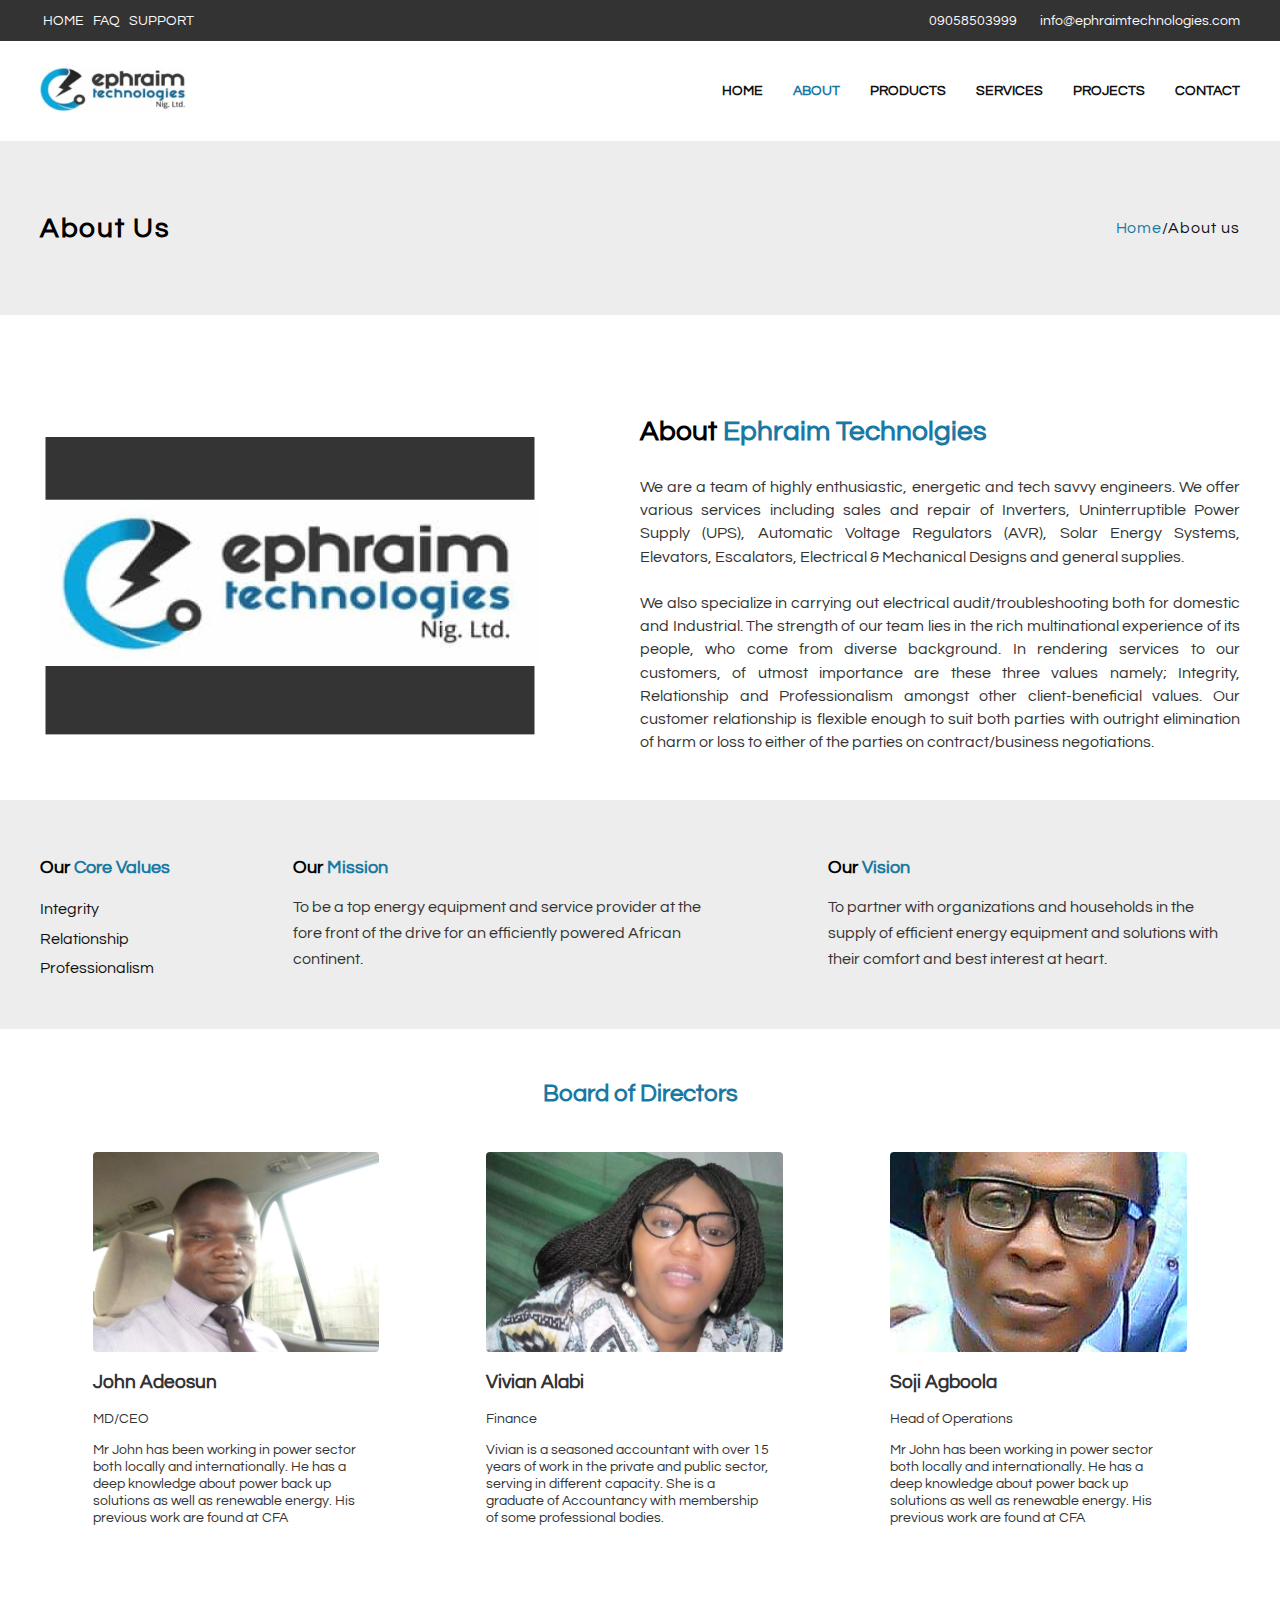
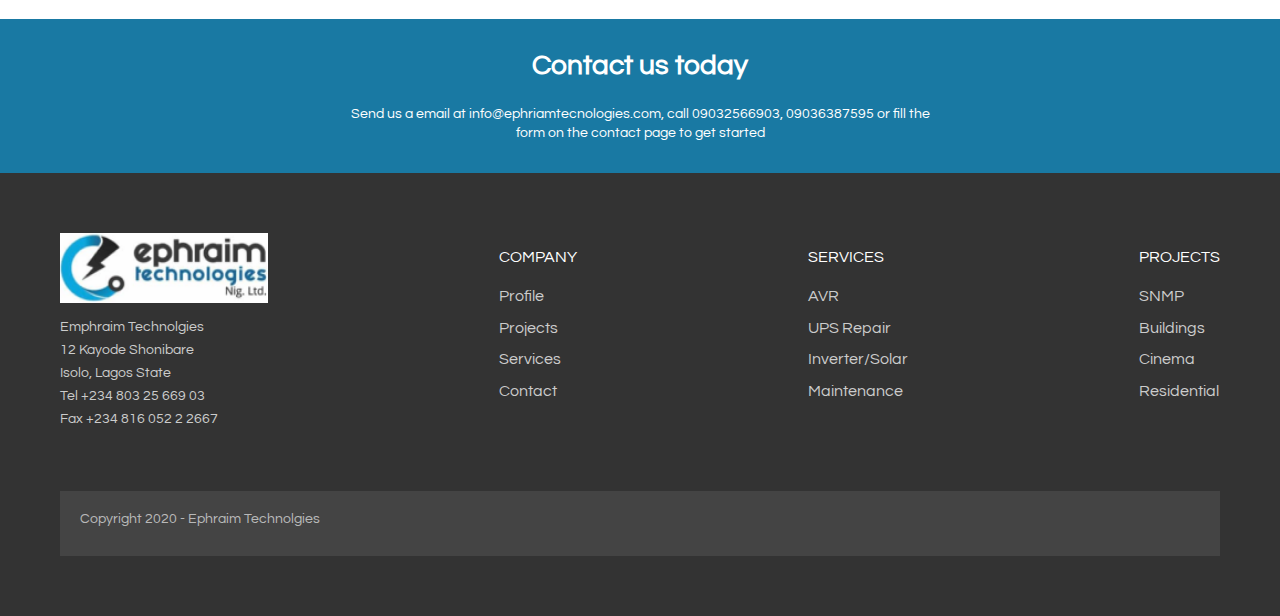
==== about.html @ ce47338d "first commit" ====
<!doctype html>
<html lang="en">

<head>
    <!-- Required meta tags -->
    <meta charset="utf-8">
    <meta name="viewport" content="width=device-width, initial-scale=1, shrink-to-fit=no">


    <!-- Favicons
    <link href="assets/img/favicon.png" rel="icon">
    <link href="assets/img/apple-touch-icon.png" rel="apple-touch-icon"> -->

    <!--other css-->
    <link href="assets/css/slick.css" rel="stylesheet">
    <link href="assets/css/slick-theme.css" rel="stylesheet">
    <link href="assets/vendor/icofont/icofont.min.css" rel="stylesheet">

    <link rel="stylesheet" href="https://cdnjs.cloudflare.com/ajax/libs/animate.css/4.0.0/animate.min.css" />
    <!-- <link rel="stylesheet" href="https://unpkg.com/aos@next/dist/aos.css" /> -->



    <!--Main CSS File -->
    <link href="assets/css/style.css" rel="stylesheet">

    <!--font-->
    <link href="https://fonts.googleapis.com/css2?family=DM+Sans&display=swap" rel="stylesheet">

    <title>Ephraim Technolgies</title>
    <style>

    </style>
</head>

<body>
    <header class="">
        <div class="col ">
            <div class="info wrapper">
                <div class="tags hide-mobile">
                    <a href="index.html">Home</a>
                    <a href="Faq.html">Faq</a>
                    <a href="contact.php">support</a>
                </div>
                <div class="call">
                    <a href="tel:09058503999">09058503999</a>
                    <a href="mailto:info@emphraim.com"
                        style="text-transform: lowercase; margin-left: 20px">info@ephraimtechnologies.com</a>
                </div>

            </div>
        </div>


        <!--navigation-->
        <nav id="navbar">
            <a href="index.html" class="logo"><img src="assets/img/logo.png" alt="logo" width="60px" /></a>
            <ul>


                <li><a href="index.html">Home</a></li>
                <li><a href="about.html" style="color:#1979A3">About</a></li>
                <li><a href="products.html">Products</a></li>
                <li><a href="services.html">Services</a></li>
                <!--<li class="dropdown"> <b> SERVICES </b></a>
                    <ul class="shown">
                        <li><a href="broadcast.html">broadcast Page</a></li>
                        <li><a href="placement.html">placement status</a></li>
                        <li><a href="posting.html">posting to a group</a></li> 
            </ul>

            </li>-->
                <li><a href="projects.html">Projects</a></li>
                <li><a href="contact.html">Contact</a></li>

            </ul>


            <!--mobile-menu-btn-->
            <img src="assets/img/menu.png" class="hide-desktop main-btn" alt="logo">


        </nav>
        <div class="hide-desktop mobile-nav">
            <ul>

                <li><a href="index.html" style="color:#1979A3">Home</a></li>
                <li><a href="about.html">About</a></li>
                <li><a href="products.html">Products</a></li>
                <li class="dropdown down"> <a href="services.html">Services</a>

                </li>
                <li><a href="projects.html">Projects</a></li>
                <li><a href="contact.html">Contact</a></li>

            </ul>
        </div>

    </header>

    <div class="jbt">
        <div class="j-flex">
            <h2>About Us</h2>
            <ul>
                <li><a href="index.html" style="color: #1979A3;
                    font-size: 16px; text-transform: capitalize; letter-spacing: 0.06em;">Home</a></li>
                <li style="
                font-size: 16px; letter-spacing: 0.06em;">/About us</li>
            </ul>
        </div>
    </div>
    <main>
        <section class="ei wrapper">
            <img src="assets/img/biglogo.png" alt="e.logo">
            <div class="i">
                <h2><span style="color:#000">About </span> Ephraim Technolgies</h2>
                <article>
                    We are a team of highly enthusiastic, energetic and tech savvy engineers. We offer various services
                    including sales and repair of Inverters, Uninterruptible Power Supply (UPS), Automatic Voltage
                    Regulators (AVR), Solar Energy Systems, Elevators, Escalators, Electrical & Mechanical Designs and
                    general supplies. <br><br>
                    We also specialize in carrying out electrical audit/troubleshooting both for domestic and
                    Industrial.
                    The strength of our team lies in the rich multinational experience of its people, who come from
                    diverse
                    background. In rendering services to our customers, of utmost importance are these three values
                    namely;
                    Integrity, Relationship and Professionalism amongst other client-beneficial values. Our customer
                    relationship is flexible enough to suit both parties with outright elimination of harm or loss to
                    either
                    of the parties on contract/business negotiations.</article>
            </div>
        </section>
        <div class="mission">
            <div class="mcv wrapper">
                <div class="mi">
                    <h3><span style="color:#000">Our </span> Core Values</h3>
                    <ul style="padding: 0">
                        <li>Integrity</li>
                        <li>Relationship</li>
                        <li>Professionalism</li>
                    </ul>
                </div>
                <div class="mi">
                    <h3><span style="color:#000">Our </span> Mission</h3>
                    <p>To be a top energy equipment and service provider at the fore front of the drive for an
                        efficiently powered African continent.</p>
                </div>
                <div class="mi">
                    <h3><span style="color:#000">Our </span> Vision</h3>
                    <p>To partner with organizations and households in the supply of efficient energy equipment and
                        solutions with their comfort and best interest at heart.</p>
                </div>
            </div>
        </div>
        <section class="board wrapper">
            <h2>Board of Directors</h2>
            <div class="b">
                <div class="m">
                    <img src="assets/img/mg-team/mg3.png" alt="Adeosun">
                    <h3>John Adeosun</h3>
                    <p>MD/CEO</p>
                    <p>Mr John has been working in power sector both locally and internationally. He has a deep
                        knowledge
                        about power back up solutions as well as renewable energy. His previous work are found at CFA
                    </p>
                </div>
                <div class="m">
                    <img src="assets/img/mg-team/mg2.png" alt="Adeosun">
                    <h3>Vivian Alabi</h3>
                    <p>Finance</p>
                    <p>Vivian is a seasoned accountant with over 15 years of work in the private and public sector,
                        serving in different capacity. She is a graduate of Accountancy with membership of some
                        professional bodies.
                    </p>
                </div>
                <div class="m">
                    <img src="assets/img/mg-team/mg1.png" alt="Adeosun">
                    <h3>Soji Agboola</h3>
                    <p>Head of Operations</p>
                    <p>Mr John has been working in power sector both locally and internationally. He has a deep
                        knowledge
                        about power back up solutions as well as renewable energy. His previous work are found at CFA
                    </p>
                </div>
            </div>
        </section>

        <!--cta2-->
        <section class="ct">
            <h2>Contact us today</h2>
            <p>Send us a email at info@ephriamtecnologies.com, call 09032566903, 09036387595 or fill the form on the
                contact page to get started</p>
        </section>


    </main>
    <footer>
        <div class="footer">
            <div class="f">
                <img src="assets/img/logo.png" alt="Emphraim">
                <p>Emphraim Technolgies <br>
                    12 Kayode Shonibare <br>
                    Isolo, Lagos State <br>
                    Tel +234 803 25 669 03 <br>
                    Fax +234 816 052 2 2667</p>
            </div>
            <div class="cmp">
                <h3>Company</h3>
                <ul>
                    <li><a href="about.html">Profile</a></li>
                    <li><a href="projects.html">Projects</a></li>
                    <li><a href="services.html">Services</a></li>
                    <li><a href="contact.html">Contact</a></li>

                </ul>
            </div>
            <div class="cmp">
                <h3>Services</h3>
                <ul>
                    <li><a href="services.html">AVR</a></li>
                    <li><a href="services.html">UPS Repair</a></li>
                    <li><a href="services.html">Inverter/Solar</a></li>
                    <li><a href="services.html">Maintenance</a></li>

                </ul>
            </div>
            <div class="cmp">
                <h3>Projects</h3>
                <ul>
                    <li><a href="#">SNMP</a></li>
                    <li><a href="#">Buildings</a></li>
                    <li><a href="#">Cinema</a></li>
                    <li><a href="#">Residential</a></li>

                </ul>
            </div>

        </div>
        <div class="links">
            <p>Copyright 2020 - Ephraim Technolgies </p>
        </div>
    </footer>












    <!--javascript files-->
    <!--slick carousel-->
    <script type="text/javascript" src="https://cdnjs.cloudflare.com/ajax/libs/jquery/3.5.1/jquery.min.js"></script>
    <script src="assets/js/slick.min.js"></script>
    <script src="https://unpkg.com/aos@2.3.1/dist/aos.js"></script>


    <!-- Template Main JS File -->
    <script src="assets/js/main.js"></script>
    <script>



    </script>
</body>

</html>
---- assets/css/style.css ----
@import url("https://fonts.googleapis.com/css2?family=Questrial&display=swap");

html {
  padding: 0;
  margin: 0;
  font-family: "Questrial", sans-serif;
  scroll-behavior: smooth;
}

body {
  font-family: "Questrial", sans-serif;
  box-sizing: border-box;
  padding: 0;
  margin: 0;
  width: 100%;
}

.wrapper {
  max-width: 1200px;
  margin: 0 auto;
  padding: 0 5px;
}

a {
  color: #111;
  text-transform: uppercase;
  text-decoration: none;
}

a:hover {
  opacity: 0.9;
}

ul {
  list-style: none;
}

.col {
  background: #333;
}

.info {
  display: flex;
  justify-content: space-between;
  line-height: 40px;
}

.tags a {
  padding: 0 3px;
}

img {
  width: 100%;
}

/*----navigation---*/

.info a {
  color: #fbfbfb;
  font-size: 14px;
}

#navbar {
  background-color: #fff;
  display: flex;
  justify-content: space-between;
  align-items: center;
  max-width: 1200px;
  margin: 0 auto;
  height: 100px;

  transition: top 0.3s;
  padding: 0 8px;
}

#navbar .logo img {
  height: 45px;
  max-width: 150px;
}

.flogo {
  text-align: left;
  width: 200px;
  height: 70px;
}

#navbar ul {
  display: flex;
  list-style: none;
}

.hide-desktop {
  line-height: 70px;
  padding-left: 5px;
  font-weight: 600;
  font-size: 1.3rem;
  display: none;
}

#navbar li {
  line-height: 70px;
  padding-left: 30px;
}

#navbar li a {
  font-size: 14px;
  font-weight: bold;
}

#navbar span img {
  width: 12px;
  height: 9.43px;
}

#navbar .shown {
  display: none;
  position: absolute;
  top: 95px;
  background-color: #fff;
  z-index: 112;
  flex-direction: column;
  box-shadow: 0px 13px 42px 11px rgba(0, 0, 0, 0.05);
  border-radius: 0 0 5px 5px;
  transition: 0.5s ease-in-out;
  padding-left: 0px;
}

.down {
  cursor: pointer;
}

.shown li a {
  padding-right: 40px;
  text-transform: capitalize;
  font-weight: 600;
}

.shown li a:hover {
  background-color: #fafafabe;
  font-weight: 600;
  transition: ease-in-out 0.9s;
}

#navbar .open {
  display: flex;
}

nav a:hover {
  opacity: 0.9;
}

.button {
  line-height: 70px;
  padding-left: 20px;
}

button {
  margin-left: 10px;
  padding: 5px;
  width: 138px;
  height: 31px;
  border-radius: 5px;
  cursor: pointer;
}

/*slider*----*/
.slider {
  width: 100%;
  height: 100vh;
  background-color: rgba(32, 32, 32, 0.8);
  overflow: hidden;
  transition: opacity 0.4s ease-in-out;
  position: relative;
}

.next {
  cursor: pointer;
  position: absolute;
  top: 50%;
  right: 40px;
  z-index: 100;
}

.prev {
  cursor: pointer;
  position: absolute;
  top: 50%;
  left: 40px;
  z-index: 100;
}

.carousel-control-next-icon,
.carousel-control-prev-icon {
  background: none;
  font-size: 36px;
  line-height: 1;
  width: auto;
  height: auto;
  background: rgba(145, 144, 144, 0.2);
  border-radius: 50px;
  padding: 10px;
  color: rgba(255, 255, 255, 0.5);
}

.carousel-control-next-icon:hover,
.carousel-control-prev-icon:hover {
  background: rgba(255, 255, 255, 0.3);
  color: rgba(255, 255, 255, 0.8);
}

.slide-1 {
  display: flex;
  justify-content: center;
  align-items: center;
  background-size: cover;
  background-repeat: no-repeat;
  background-position: center;
  width: 100%;
  height: 100vh;
  color: #fff;
  position: relative;
  border: none;
  outline: none;
}

.slide-1::before,
.slide-2::before {
  content: " ";
  position: absolute;
  left: 0;
  right: 0;
  top: 0;
  bottom: 0;
  background-color: rgba(4, 24, 41, 0.418);
}

.slide-2 {
  display: flex;
  justify-content: center;
  align-items: center;
  background-size: cover;
  background-repeat: no-repeat;
  background-position: left;
  width: 100%;
  height: 100vh;
  color: #fff;
  position: relative;
  border: none;
  outline: none;
}

.wrap {
  position: absolute;
  top: 28%;
  width: 100%;
  height: 100vh;
  display: block;
  margin: auto;
  text-align: center;
  transition: ease-in-out;
}

.wrap h1 {
  font-size: 2.5rem;
  text-shadow: 0px 4px 4px rgba(0, 0, 0, 0.25);
  transition: 0.5s ease;
  --animate-duration: 2s;
  --animate-delay: 2s;
}

.wrap p {
  text-align: center;
  font-size: 1.2rem;
  text-shadow: 0px 2px 2px rgba(0, 0, 0, 0.123);
  width: 100%;
  max-width: 50%;
  margin: 0 auto;
  margin-bottom: 30px;
  line-height: 1.6;
  transition: 0.8s ease;
  animation-delay: 0.5s;
  letter-spacing: 1px;
}

.wrap button {
  outline: none;
  border: none;
  padding: 12px 32px;
  font-size: 14px;
  transition: 0.5s ease;
  line-height: 1;
  height: 48px;
  width: 200px;
  border-radius: 24px;
  animation-delay: 0.8s;

  background-color: #1979a3;
}

.wrap button:hover {
  background-color: #fff;
  color: #1979a3;
}

.wrap button a:hover {
  color: #1979a3;
}

.wrap button a {
  font-weight: 700;
  text-transform: capitalize;
  color: #f1f1f1;
  letter-spacing: 1px;

  outline: none;
}

@media (max-width: 830px) {
  .wrap {
    top: 20%;
  }

  .wrap p {
    max-width: 70%;
  }
}

@media (max-width: 700px) {
  .wrap {
    top: 15%;
  }

  .wrap h1 {
    font-size: 2.2rem;
  }

  .wrap p {
    max-width: 80%;
    font-size: 1rem;
  }
}

@media (max-width: 500px) {
  .wrap {
    top: 10%;
  }

  .wrap h1 {
    font-size: 2.2rem;
  }

  .wrap p {
    max-width: 85%;
    font-size: 1rem;
  }

  .carousel-control-next-icon,
  .carousel-control-prev-icon {
    display: none;
  }
}

/*main*----*/

.first {
  background: #f5f5f5;

  padding: 6rem 0;
}

.h2 {
  text-transform: uppercase;
  color: #1979a3;
  font-size: 28px;
  font-weight: bolder;
  margin: 0;
}

.wwa {
  display: grid;
  grid-template-columns: 1fr 1fr;
  grid-gap: 70px;
}

.wwa h3 {
  text-transform: uppercase;
  color: #333;
  font-weight: 600;
  font-size: 1.1rem;
}

.wwa p {
  color: #333;
  line-height: 24px;
  text-align: justify;
  font-weight: normal;
}

.a {
  color: #fff;
  margin-top: 16px;
  height: 48px;
  width: 200px;
}

.a button {
  margin-left: 0;
  outline: none;
  border: 1px solid #1979a3;
  padding: 12px 32px;
  font-size: 14px;
  transition: 0.5s ease;
  height: 48px;
  width: 200px;
  border-radius: 4px;
  background-color: #1979a3;
}

.a a {
  outline: none;
  font-size: 14px;
  color: #fff;
  letter-spacing: 0.1rem;
}

@media (max-width: 992px) {
  .wwa {
    grid-template-columns: 1fr;
    padding: 0 15px;
  }

  .h2 {
    padding: 0 15px;
  }
}

/*----home - projects ---*/
.projects {
  margin-top: 0;
}

.projects h2 {
  text-transform: uppercase;
  color: #1979a3;
  font-size: 28px;
  font-weight: bolder;
  margin-bottom: 0;
}

small {
  font-size: 14px;
  margin-top: 9px;
}

.portfolio {
  display: flex;
  justify-content: space-between;
  justify-items: center;
  align-items: center;
  align-content: center;
  margin: 45px auto;
}

.portfolio-card img {
  max-width: 339px;
}

.portfolio-card h3 {
  font-size: 18px;
  margin-bottom: 9px;
  color: #222;
}

.portfolio-card p {
  font-size: 14px;
  line-height: 145.19%;
  /* or 20px */
  max-width: 341px;
}

.projects a {
  font-weight: bolder;
  font-size: 16px;
  line-height: 21px;
  /* identical to box height */

  text-transform: uppercase;

  color: #1979a3;
}

.projects a:hover {
  color: #333333;
}
.projects hr {
  height: 2px;
  background: #333333;
  margin-top: 20px;
  width: 99%;
}

@media (max-width: 700px) {
  .portfolio {
    flex-direction: column;
    justify-content: center;
  }

  .projects h2 {
    text-align: center;
  }

  .projects a {
    display: flex;
    justify-content: center;
  }

  small {
    display: flex;
    justify-content: center;
  }
}

/*cta */
.cta {
  background-color: #1979a3;
  margin-top: 38px;
  padding: 20px 0;
}

.cta-flex {
  display: flex;
  justify-content: space-between;
  align-items: center;
  align-content: space-between;
}

.cta-flex p {
  font-weight: 500;
  font-size: 20px;
  color: #ffffff;
}

.cta-flex a {
  font-size: 14px;
  font-weight: bold;
  text-align: center;
  text-transform: uppercase;
  background: #eaeaea;
  border-radius: 8px;
  width: 165px;
  padding: 9px;
}

@media (max-width: 700px) {
  .cta-flex {
    flex-direction: column;
    justify-content: center;
    padding: 20px;
  }

  .cta-flex p {
    font-size: 16px;
    text-align: center;
  }
  .cta-flex a {
    width: 90%;
    padding: 15px;
  }
}

/*--services--*/
.services {
  background: #edededb5;
}

.wrapi {
  max-width: 1200px;
  margin: 0 auto;
  padding: 0 5px;
}

.s h2 {
  text-align: center;
  font-weight: bolder;
  font-size: 28px;
  line-height: 36px;
  text-align: center;
  margin-top: 0px;
  margin-bottom: 0;
  padding-top: 60px;
  text-transform: uppercase;

  color: #1979a3;
}

.s p {
  text-align: center;
  margin-top: 9px;
}

#services {
  display: flex;
  justify-content: space-between;
  justify-items: center;
  align-items: center;
  align-content: center;
  margin: 45px auto;
  text-align: center;
}

.s-flex img {
  width: 66px;
  height: 57px;
}

.s-flex h3 {
  font-size: 18px;
  margin-bottom: 9px;
  color: #222;
}

.s-flex h3:hover {
  color: #1979a3;
  cursor: pointer;
}

.s-flex p {
  font-size: 12px;
  line-height: 16px;
  text-align: center;
  max-width: 250px;
  color: #333333;
}

@media (max-width: 800px) {
  #services {
    flex-direction: column;
    justify-content: center;
    align-items: center;
  }
  .s-flex {
    margin: 20px 0;
  }

  .wrapper {
    padding: 0 10px;
  }
}

/*products----*/
.products {
  margin: 111px 0;
  display: grid;
  grid-template-columns: 1fr 1fr;
  justify-content: space-between;
}

.products img {
  max-width: 557px;
}





#products h2 {
  font-weight: bolder;
  font-size: 28px;
  line-height: 36px;
  margin-top: 0px;
  margin-bottom: 0;
  text-transform: uppercase;

  color: #1979a3;
}

#products p {
  margin-top: 11px;
}

.p-slick {
  display: flex;
  max-width: 555px;
  margin: 41px 0;
}

.p-slick img {
  width: 84px;
  height: 136.62px;
}

.p {
  display: flex;
  flex-direction: column;
  justify-content: space-between;
  align-items: center;
}

.products a {
  font-weight: bolder;
  font-size: 16px;
  line-height: 21px;
  text-transform: uppercase;
  color: #1979a3;
}

.products a:hover {
  color: #333333;
}

.products hr {
  height: 2px;
  background: #333333;
  margin-top: 20px;
  max-width: 500px;
  margin-left: 0;
}

/*partners*/
.partners {
  background: #edededb5;
  padding-top: 50px;
}

.partners h2 {
  font-weight: bolder;
  font-size: 28px;
  line-height: 36px;
  margin-top: 0px;
  margin-bottom: 0;
  text-transform: uppercase;
  text-align: center;

  color: #1979a3;
}

.partners p {
  text-align: center;
  font-size: 14px;
}

.pr {
  display: flex;
  justify-content: space-around;
  align-items: center;
}

.pr img {
  max-width: 100px;
  height: 79px;
  margin: 60px 0;
  opacity: 0.9;
}

.cta2 {
  text-align: center;
  height: 234px;
  background-repeat: no-repeat;
  background-position: center;
  background-size: cover;
  display: flex;
  flex-direction: column;
  justify-content: center;
  align-items: center;
  color: #fff;
  background: rgba(25, 121, 163, 0.94);
}

.cta2 h2 {
  font-size: 24px;
}

.cta2 p {
  max-width: 556px;
}

/*footer*/
footer {
  background: #333333;
  color: #fff;
  padding: 60px;
}

footer a {
  color: #cccc;
}

.footer {
  display: flex;
  justify-content: space-between;
}

.f img {
  width: 208px;
  height: 69.16px;
}

.f p {
  margin-top: 10px;
  width: 208px;
  color: #ccc;
  font-size: 14px;
  line-height: 23px;
}

.cmp h3 {
  font-size: 16px;
  text-transform: uppercase;
  font-weight: 500;
}

.cmp ul {
  padding: 0;
}

.cmp a {
  text-transform: capitalize;
  font-size: 16px;
  line-height: 197.19%;
  /* or 32px */

  color: #cccccc;
}

.cmp a:hover {
  color: #fff;
}

.links {
  overflow-x: hidden;
  margin-top: 46px;
  height: 65px;
  width: 100%;
  background-color: #444444;
}

.links p {
  color: #edededb5;
  padding-left: 20px;
  line-height: 28px;
  font-size: 0.89rem;
}

/*----about us----*/
.jbt {
  width: 100%;
  display: flex;
  align-items: center;
  background: #ededed;
  height: 174px
}

.jbt h2 {
  font-weight: bold;
  font-size: 28px;
  margin: 0;
  letter-spacing: 0.06em;
}

.j-flex {
  width: 100%;
  max-width: 1200px;
  margin: 0 auto;
  display: flex;
  justify-content: space-between;
  align-items: center;
  padding: 0 10px;
}

.j-flex ul {
  display: flex;
  padding: 0;
}

.ei {
  margin-top: 102px;
  display: grid;
  grid-template-columns: 1fr 1fr;
  justify-content: space-between;
  align-items: center;
}

.ei img {
  max-width: 500px;
}

.i h2 {
  color: #1979a3;
  margin: 0;
  margin-bottom: 30px;
  font-weight: bold;
  font-size: 1.75rem;
}
.i article {
  max-width: 622px;
  font-size: 1rem;
  line-height: 145%;
  /* or 23px */

  color: #333333;
  text-align: justify;
}

.mission {
  background-color: #ededed;
  margin-top: 46px;
}

.mcv {
  display: flex;
  justify-content: space-between;
  padding: 40px 10px;
}

.mi h3 {
  font-size: 1.125rem;
  color: #1979a3;
}

.mi p {
  font-size: 16px;
  line-height: 161%;
  /* or 26px */

  color: #333333;
  max-width: 412px;
}

.mi ul {
  font-size: 16px;
  line-height: 182%;
}

.board {
  margin-top: 52px;
}

.board h2 {
  text-align: center;
  margin: 0;
  color: #1979a3;
}

.b {
  display: flex;
  justify-content: space-around;
  margin-top: 46px;
}

.b img {
  max-width: 297px;
  height: 200px;
  border-radius: 4px;
}

.b small {
  text-transform: uppercase;
}

.b h3 {
  color: #333;
}
.b p {
  max-width: 286px;
  font-size: 0.875rem;
  line-height: 17px;
  color: #333;
}

.ct {
  display: flex;
  flex-direction: column;
  justify-content: center;
  align-items: center;
  margin-top: 78px;
  background-color: #1979a3;
  text-align: center;
  color: #fff;
  padding: 30px 0;
}

.ct h2 {
  margin-top: 0;
  font-size: 28px;
  line-height: 33px;
}

.ct p {
  max-width: 600px;
  font-size: 14px;
  line-height: 19px;
  text-align: center;
  margin: 0;
}

/*----services page----*/
.ups {
  margin-bottom: 140px;
}

#ups {
  display: flex;
  justify-content: space-between;
  flex-wrap: wrap;
  padding: 0 20px;
}

.ui {
  position: relative;
  max-width: 500px;
}

.ui img {
  border-radius: 4px;
  margin-top: 169px;
}

.infp {
  text-align: center;
  position: absolute;
  margin: 0 18px;
  background: #ffffff;
  margin-top: -90px;
}

.infp h3 {
  text-transform: uppercase;
  font-size: 24px;
  color: #1979a3;
  cursor: pointer;
}

.infp p {
  padding: 0 36px;
}

/*---quote----*/
.form {
  display: flex;
  flex-direction: column;
  align-items: center;
  justify-content: center;
  margin: 61px 0;
}

.quote {
  max-width: 436px;
  text-align: center;
}

.quote h2 {
  font-size: 24px;
  line-height: 31px;
  text-align: center;
  text-transform: capitalize;
  margin-bottom: 9px;

  color: #1979a3;
}

.quote p {
  margin-top: 0;
  font-size: 14px;
  line-height: 18px;
  color: #333;
}

.quote .cmpy {
  display: flex;
  justify-content: space-between;
}

.cmpy input {
  max-width: 198px;
  height: 35px;
  border: 1px solid #333333;
  box-sizing: border-box;
  border-radius: 12px;
  outline: none;
  margin-top: 30px;
  margin-bottom: 26px;
}

.cy input {
  width: 100%;
  height: 40px;
  border: 1px solid #333333;
  box-sizing: border-box;
  border-radius: 12px;
  outline: none;
  margin-bottom: 26px;
}

input::placeholder {
  text-transform: capitalize;
  color: rgba(25, 121, 163, 0.47);
  font-size: 16px;
}

input[type="text"] {
  padding-left: 23px;
  font-size: 14px;
}

textarea {
  width: 100%;
  border: 1px solid #333333;
  box-sizing: border-box;
  border-radius: 12px;
  outline: none;
  margin-bottom: 26px;

  padding: 12px 20px;
  box-sizing: border-box;
  font-size: 16px;
  resize: none;
  font-family: "DM Sans", sans-serif;
  color: rgba(25, 121, 163, 0.47);
  font-weight: bold;
}

.quote button {
  width: 100%;
  margin: 0;
  background: #1979a3;
  height: 41px;
  outline: none;
  color: #fff;
  letter-spacing: 0.06em;
  font-size: 16px;
  border: none;
  resize: none;
  font-family: : "Questrial", sans-serif;
}



/*--contact --*/
        .cnto {
            display: flex;
            flex-direction: column;
            align-items: center;
            justify-items: center;
            margin-top: 100px;
            margin-bottom: 100px;
        }

        .cnto h2 {
            font-size: 28px;
            line-height: 36px;

            color: #1979A3;
            margin-bottom: 44px;
            text-align: center;
            ;
        }

        .cnt {
          width: 100%;
            display: flex;
            flex-wrap: wrap;
            align-items: center;
            text-align: center;
            justify-content: center;
            justify-items: center;
        }

        .cnt img {
            max-width: 111px;
        }

        .space {
            margin: 0 131px;
            display: flex;
            flex-direction: column;
            justify-content: center;
            align-items: center;
        }

        .sp {
            display: flex;
            flex-direction: column;
            justify-content: center;
            align-items: center;
        }


        .cnt p {
            font-weight: 600;
            font-size: 18px;
            line-height: 23px;

            color: #333333;
        }


        ul {
            margin: 0;
            padding: 0;
            font-size: 12px;
            ;
            color: #111;
        }

        .map iframe {
          width: 100%;
        }

/*--products--*/

.pro {
  margin-top: 80px
}

.pro-info h2 {
  margin-bottom: 30px;
  font-size: 28px;;
}

.pro-info article {
  line-height: 1.8;
  color: #333333;
  text-align: justify;
}

.product-flex {
  display: flex;
  margin-top: 60px;
}

.pfi p {
  font-weight: bold;
}

.in {
  border: 1px solid #444444;
  margin-right: 30px;
  width: 195px;
  height: 225px;
  border-radius: 4px;
}

.in img {
  width: 101px;
  padding: 30px;
}


/*all----*/
@media (max-width: 1000px) {
  .jbt {
    padding: 0;
  }

  .i h2 {
    margin-top: 34px;
    text-align: center;
  }
  .ei {
    grid-template-columns: 1fr;
    justify-content: center;
    justify-items: center;
  }
}
@media (max-width: 700px) {
  .jbt {
    padding: 30px 0;
  }

  

  .p p {
    text-align: left;
  }

  .i h2 {
    font-size: 24px;
    margin: 20px 0;
  }

  .mcv {
    flex-direction: column;
    justify-content: center;
    text-align: center;
  }

  .mi p {
    max-width: 100%;
    padding: 0 20px;
  }

  .b {
    flex-direction: column;
    align-items: center;
  }

  .b small {
    text-align: left;
  }

  .ei {
    margin-top: 50px;
  }

  .j-flex {
    flex-direction: column;
    justify-content: center;
  }

  .footer {
    padding: 30px 0;
    justify-content: center;
    align-items: center;
    flex-direction: column;
    text-align: center;
  }

  .cta2 {
    padding: 10px;
  }

  .pr {
    flex-direction: column;
  }

  .pr img {
    margin: 30px 0;
  }


  .links {
    padding: 0;
  }

  .links p {
    text-align: center;
  }
}

@media (max-width: 830px) {
  .products {
    width: 100%;
    margin: 111px auto;
    display: flex;
    flex-direction: column;
    text-align: center;
    justify-content: center;
    align-items: center;
    padding: 0;
  }


  .call {
    padding: 0 5px;
    width: 100%;
    display: flex;
    justify-content: space-between;
  }

  .info a {
    color: #dddddd;
    font-size: 12px;
  }

  .shown {
    display: none;
  }

  .mobile-nav .down {
    position: relative;
  }

  .mobile-nav .down ul li {
    position: relative;
    padding: 0;
    height: 50px;
    margin-top: 0;
  }

  .mobile-nav .down ul li a {
    font-size: 12px;
    padding-right: 0;
    padding-top: 0;
  }

  .mobile-nav .down .sow {
    position: absolute;
    top: 10px;
    background-color: #ffffff;
    opacity: 0.9;
    z-index: 112;
    flex-direction: column;
    transition: 0.5s ease-in-out;
    display: none;
  }

  .add {
    position: absolute;
    background-color: #ffffff;
    top: 15px;
    display: flex;
    opacity: 0.9;
    z-index: 112;
    flex-direction: column;
    transition: 0.3s ease-in-out;
  }

  .hide-desktop {
    display: block;
  }

  .buttons #prev {
    left: 42%;
    height: 15px;
    width: 15px;
  }

  .buttons #next {
    left: 50%;
    height: 15px;
    width: 15px;
  }

  .shift {
    margin-left: 0px;
    margin-bottom: 40px;
    padding: 20px;
  }

  .main-btn {
    cursor: pointer;
    width: 42px;
  }

  #navbar li {
    display: none;
  }

  .container1 .button {
    display: inline;
  }

  .button {
    display: none;
  }

  .mobile-nav {
    position: absolute;
    width: 60%;
    height: 100vh;
    background-color: #ffffff;
    z-index: 119;
    opacity: 0.9;
    transform: translateX(-500px);
    transition: transform 0.5s ease-in-out;
  }

  .mobile-nav ul {
    margin-top: 30px;
  }

  .mobile-nav li {
    margin-left: 10px;
    list-style: none;
    text-transform: uppercase;
    font-weight: 600;
  }

  .show {
    transform: translateX(0px);
  }

  .easy-payments {
    display: flex;
    flex-direction: column;
    width: 100%;
    margin: 0 auto;
    align-items: center;
    justify-content: center;
  }

  .images {
    padding: 20px;
  }

  .container1 {
    flex-direction: column;
    justify-content: space-evenly;
    align-items: center;
    align-items: center;
    height: 900px;
  }

  .hide-mobile {
    display: none;
  }

  #hero-header p {
    text-align: center;
    padding: 0 10px;
  }

  #hero-header .small {
    position: absolute;
    bottom: 10px;
    text-align: center;
    width: 100%;
  }

  #hero-header .form-signin {
    padding: 20px;
    margin-top: -80px;
  }

  .form-signin {
    padding: 20px;
    margin-top: 80px;
  }

  .ups {
    margin-top: -200px;
  }

  .advertise img {
    display: none;
  }

  #advertise h2 {
    text-align: left;
  }

  #advertise button {
    margin-bottom: 20px;
  }
}

@media (max-width: 700px) {
  .download,
  .share,
  .sreenshot,
  .get-paid {
    flex-direction: column;
  }

  div.content.content2 {
    top: 30%;
    left: 50px;
  }

  .content2 h1 {
    font-size: 2rem;
    font-weight: 500;
  }

  .content .button {
    left: 50px;
  }

  .testimony {
    display: flex;
    flex-direction: column;
  }

  .images {
    grid-template-columns: repeat(2, 1fr);
  }

  .images img {
    width: 100%;
    max-width: 393.33px;
  }

  .hide-desktop {
    font-size: 1.1rem;
  }

  .footer1 li {
    line-height: 20px;
    padding-left: 10px;
    font-weight: 600;
    margin-top: 20px;
    font-size: 0.83rem;
  }

  .contact {
    padding: 0 20px;
  }

  .slide .content3 {
    left: 30px;
  }

  .form-advert .but {
    margin-left: 10px;
  }
}

@media (max-width: 500px) {
  #navbar {
    padding: 0 30px;
  }

  .hide-desktop {
    font-size: 14px;
  }

  .hide {
    display: none;
  }

  footer {
    flex-direction: column;
    text-align: left;
    padding: 20px;
  }
}
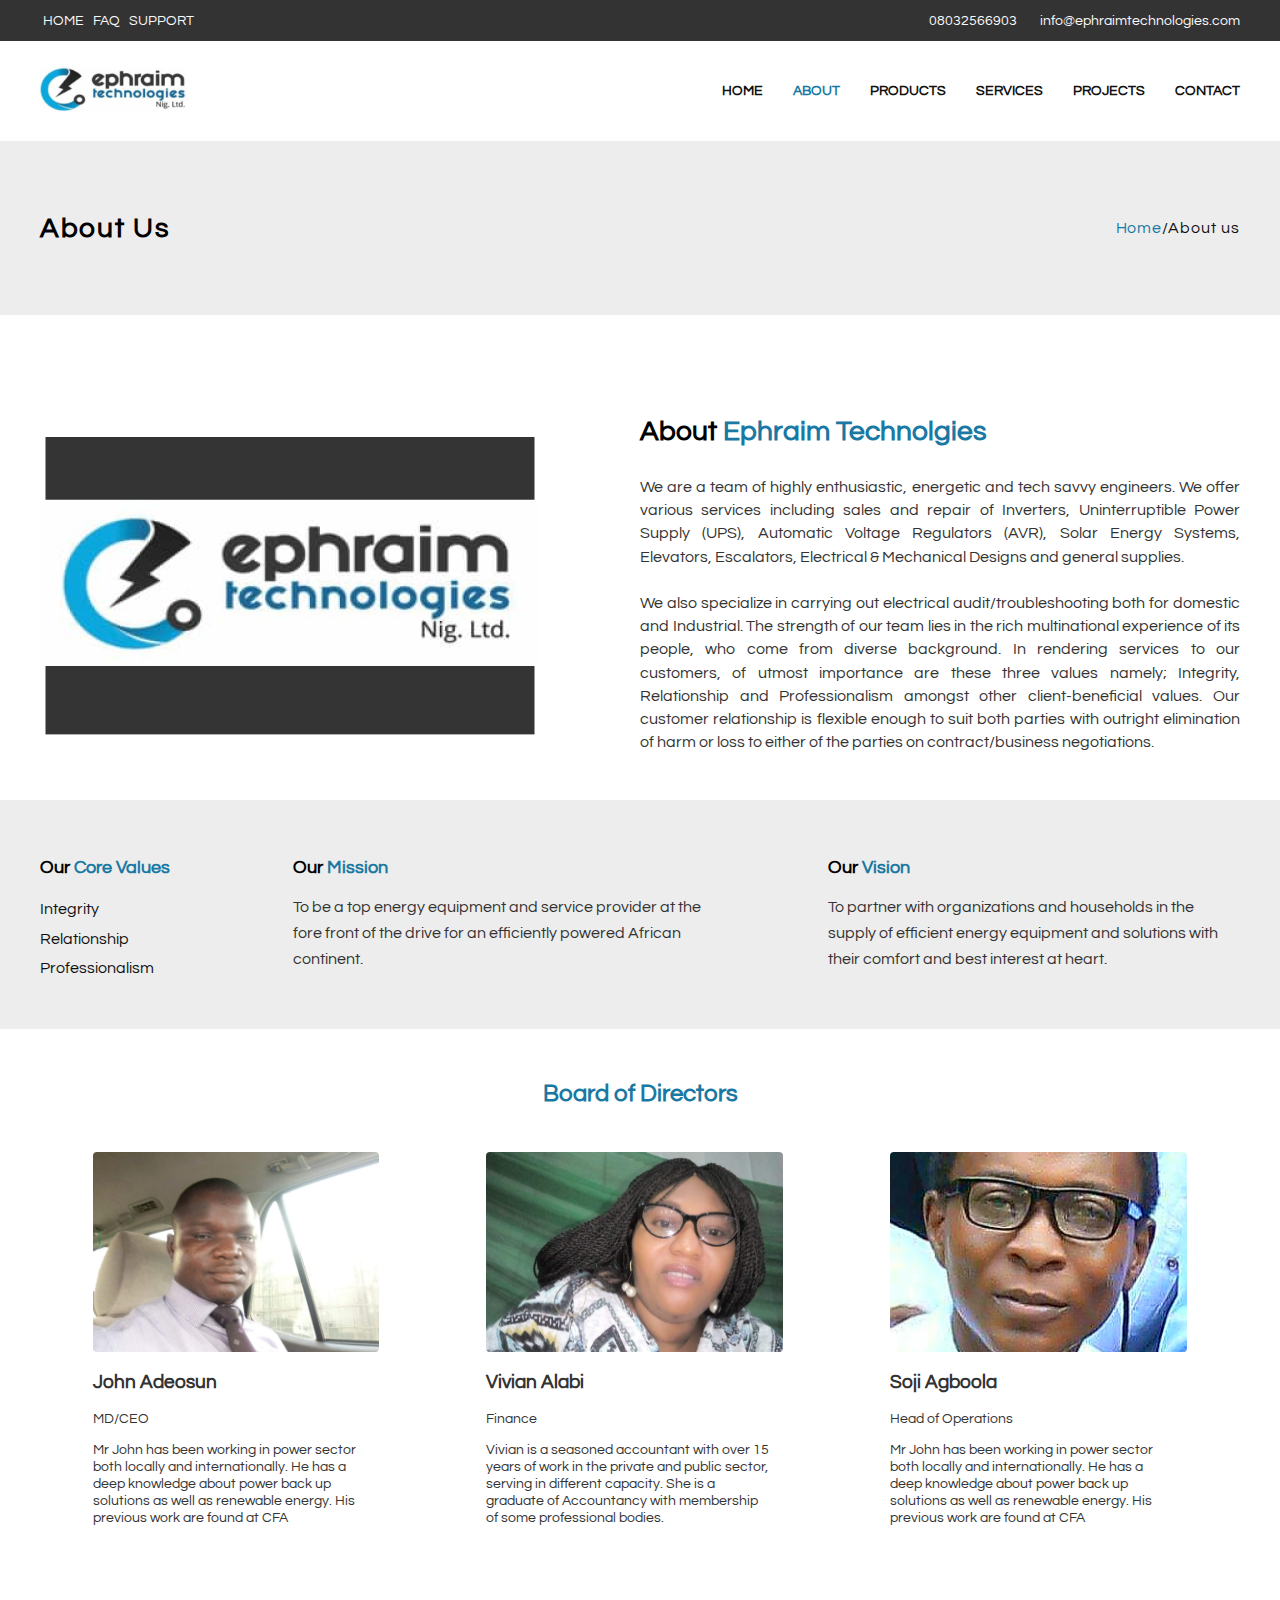
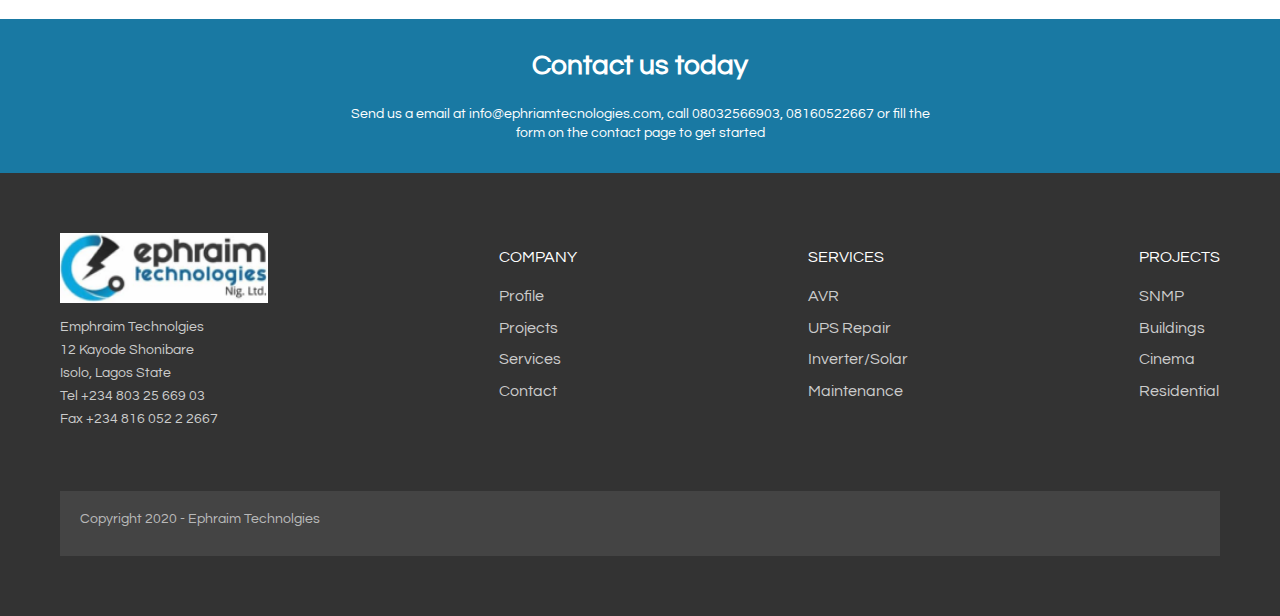
==== commit 66dfa408: "content" ====
--- a/about.html
+++ b/about.html
@@ -7,9 +7,9 @@
     <meta name="viewport" content="width=device-width, initial-scale=1, shrink-to-fit=no">
 
 
-    <!-- Favicons
+    <!-- Favicons -->
     <link href="assets/img/favicon.png" rel="icon">
-    <link href="assets/img/apple-touch-icon.png" rel="apple-touch-icon"> -->
+    <link href="assets/img/apple-touch-icon.png" rel="apple-touch-icon">
 
     <!--other css-->
     <link href="assets/css/slick.css" rel="stylesheet">
@@ -27,7 +27,7 @@
     <!--font-->
     <link href="https://fonts.googleapis.com/css2?family=DM+Sans&display=swap" rel="stylesheet">
 
-    <title>Ephraim Technolgies</title>
+    <title>About Us | Ephraim Technolgies</title>
     <style>
 
     </style>
@@ -43,7 +43,7 @@
                     <a href="contact.php">support</a>
                 </div>
                 <div class="call">
-                    <a href="tel:09058503999">09058503999</a>
+                    <a href="tel:08032566903">08032566903</a>
                     <a href="mailto:info@emphraim.com"
                         style="text-transform: lowercase; margin-left: 20px">info@ephraimtechnologies.com</a>
                 </div>
@@ -189,7 +189,7 @@
         <!--cta2-->
         <section class="ct">
             <h2>Contact us today</h2>
-            <p>Send us a email at info@ephriamtecnologies.com, call 09032566903, 09036387595 or fill the form on the
+            <p>Send us a email at info@ephriamtecnologies.com, call 08032566903, 08160522667 or fill the form on the
                 contact page to get started</p>
         </section>
 
--- a/assets/css/style.css
+++ b/assets/css/style.css
@@ -3,12 +3,13 @@
 html {
   padding: 0;
   margin: 0;
-  font-family: "Questrial", sans-serif;
+  font-family: "Questrial", 'Segoe UI', sans-serif;
+  font-family: ;
   scroll-behavior: smooth;
 }
 
 body {
-  font-family: "Questrial", sans-serif;
+  font-family: "Questrial", 'Segoe UI', sans-serif;
   box-sizing: border-box;
   padding: 0;
   margin: 0;
@@ -492,6 +493,7 @@
 .projects a:hover {
   color: #333333;
 }
+
 .projects hr {
   height: 2px;
   background: #333333;
@@ -562,6 +564,7 @@
     font-size: 16px;
     text-align: center;
   }
+
   .cta-flex a {
     width: 90%;
     padding: 15px;
@@ -638,6 +641,7 @@
     justify-content: center;
     align-items: center;
   }
+
   .s-flex {
     margin: 20px 0;
   }
@@ -891,6 +895,7 @@
   font-weight: bold;
   font-size: 1.75rem;
 }
+
 .i article {
   max-width: 622px;
   font-size: 1rem;
@@ -960,6 +965,7 @@
 .b h3 {
   color: #333;
 }
+
 .b p {
   max-width: 286px;
   font-size: 0.875rem;
@@ -1136,77 +1142,77 @@
 
 
 /*--contact --*/
-        .cnto {
-            display: flex;
-            flex-direction: column;
-            align-items: center;
-            justify-items: center;
-            margin-top: 100px;
-            margin-bottom: 100px;
-        }
-
-        .cnto h2 {
-            font-size: 28px;
-            line-height: 36px;
-
-            color: #1979A3;
-            margin-bottom: 44px;
-            text-align: center;
-            ;
-        }
-
-        .cnt {
-          width: 100%;
-            display: flex;
-            flex-wrap: wrap;
-            align-items: center;
-            text-align: center;
-            justify-content: center;
-            justify-items: center;
-        }
-
-        .cnt img {
-            max-width: 111px;
-        }
-
-        .space {
-            margin: 0 131px;
-            display: flex;
-            flex-direction: column;
-            justify-content: center;
-            align-items: center;
-        }
-
-        .sp {
-            display: flex;
-            flex-direction: column;
-            justify-content: center;
-            align-items: center;
-        }
-
-
-        .cnt p {
-            font-weight: 600;
-            font-size: 18px;
-            line-height: 23px;
-
-            color: #333333;
-        }
-
-
-        ul {
-            margin: 0;
-            padding: 0;
-            font-size: 12px;
-            ;
-            color: #111;
-        }
-
-        .map iframe {
-          width: 100%;
-        }
-
-/*--products--*/
+.cnto {
+  display: flex;
+  flex-direction: column;
+  align-items: center;
+  justify-items: center;
+  margin-top: 100px;
+  margin-bottom: 100px;
+}
+
+.cnto h2 {
+  font-size: 28px;
+  line-height: 36px;
+
+  color: #1979A3;
+  margin-bottom: 44px;
+  text-align: center;
+  ;
+}
+
+.cnt {
+  width: 100%;
+  display: flex;
+  flex-wrap: wrap;
+  align-items: center;
+  text-align: center;
+  justify-content: center;
+  justify-items: center;
+}
+
+.cnt img {
+  max-width: 111px;
+}
+
+.space {
+  margin: 0 131px;
+  display: flex;
+  flex-direction: column;
+  justify-content: center;
+  align-items: center;
+}
+
+.sp {
+  display: flex;
+  flex-direction: column;
+  justify-content: center;
+  align-items: center;
+}
+
+
+.cnt p {
+  font-weight: 600;
+  font-size: 18px;
+  line-height: 23px;
+
+  color: #333333;
+}
+
+
+ul {
+  margin: 0;
+  padding: 0;
+  font-size: 12px;
+  ;
+  color: #111;
+}
+
+.map iframe {
+  width: 100%;
+}
+
+/*--products-page--*/
 
 .pro {
   margin-top: 80px
@@ -1214,7 +1220,8 @@
 
 .pro-info h2 {
   margin-bottom: 30px;
-  font-size: 28px;;
+  font-size: 28px;
+  ;
 }
 
 .pro-info article {
@@ -1225,6 +1232,7 @@
 
 .product-flex {
   display: flex;
+  flex-wrap: wrap;
   margin-top: 60px;
 }
 
@@ -1245,9 +1253,54 @@
   padding: 30px;
 }
 
+/*--faq page --*/
+.faq {
+  margin-top: 88px;
+  margin-bottom: 88px;
+}
+
+.faq h2 {
+  font-size: 28px;
+  text-transform: uppercase;
+  color: #1979A3;
+
+}
+
+.faq p {
+  max-width: 60%;
+  font-weight: 600;
+  line-height: 1.6;
+  color: #333;
+}
+
+.faq img {
+  max-width: 60%;
+  margin-top: 40px;
+}
+
+.q1 {
+  margin-top: 40px;
+}
+
+.q1 h3 {
+  color: #1979A3;
+  text-transform: uppercase;
+  font-size: 18px;
+}
+
+.q1 p {
+  max-width: 60%;
+  color: #333;
+  line-height: 1.6;
+  font-size: 0.89rem;
+  letter-spacing: 0.06rem;
+}
+
 
 /*all----*/
 @media (max-width: 1000px) {
+
+
   .jbt {
     padding: 0;
   }
@@ -1256,18 +1309,31 @@
     margin-top: 34px;
     text-align: center;
   }
+
   .ei {
     grid-template-columns: 1fr;
     justify-content: center;
     justify-items: center;
   }
 }
+
 @media (max-width: 700px) {
+
+  /*--products-page*/
+  .product-flex {
+    justify-content: center;
+    align-items: center;
+  }
+
   .jbt {
     padding: 30px 0;
   }
 
-  
+  .jbt h2 {
+    text-align: center;
+  }
+
+
 
   .p p {
     text-align: left;
@@ -1535,6 +1601,7 @@
 }
 
 @media (max-width: 700px) {
+
   .download,
   .share,
   .sreenshot,
@@ -1613,4 +1680,4 @@
     text-align: left;
     padding: 20px;
   }
-}
+}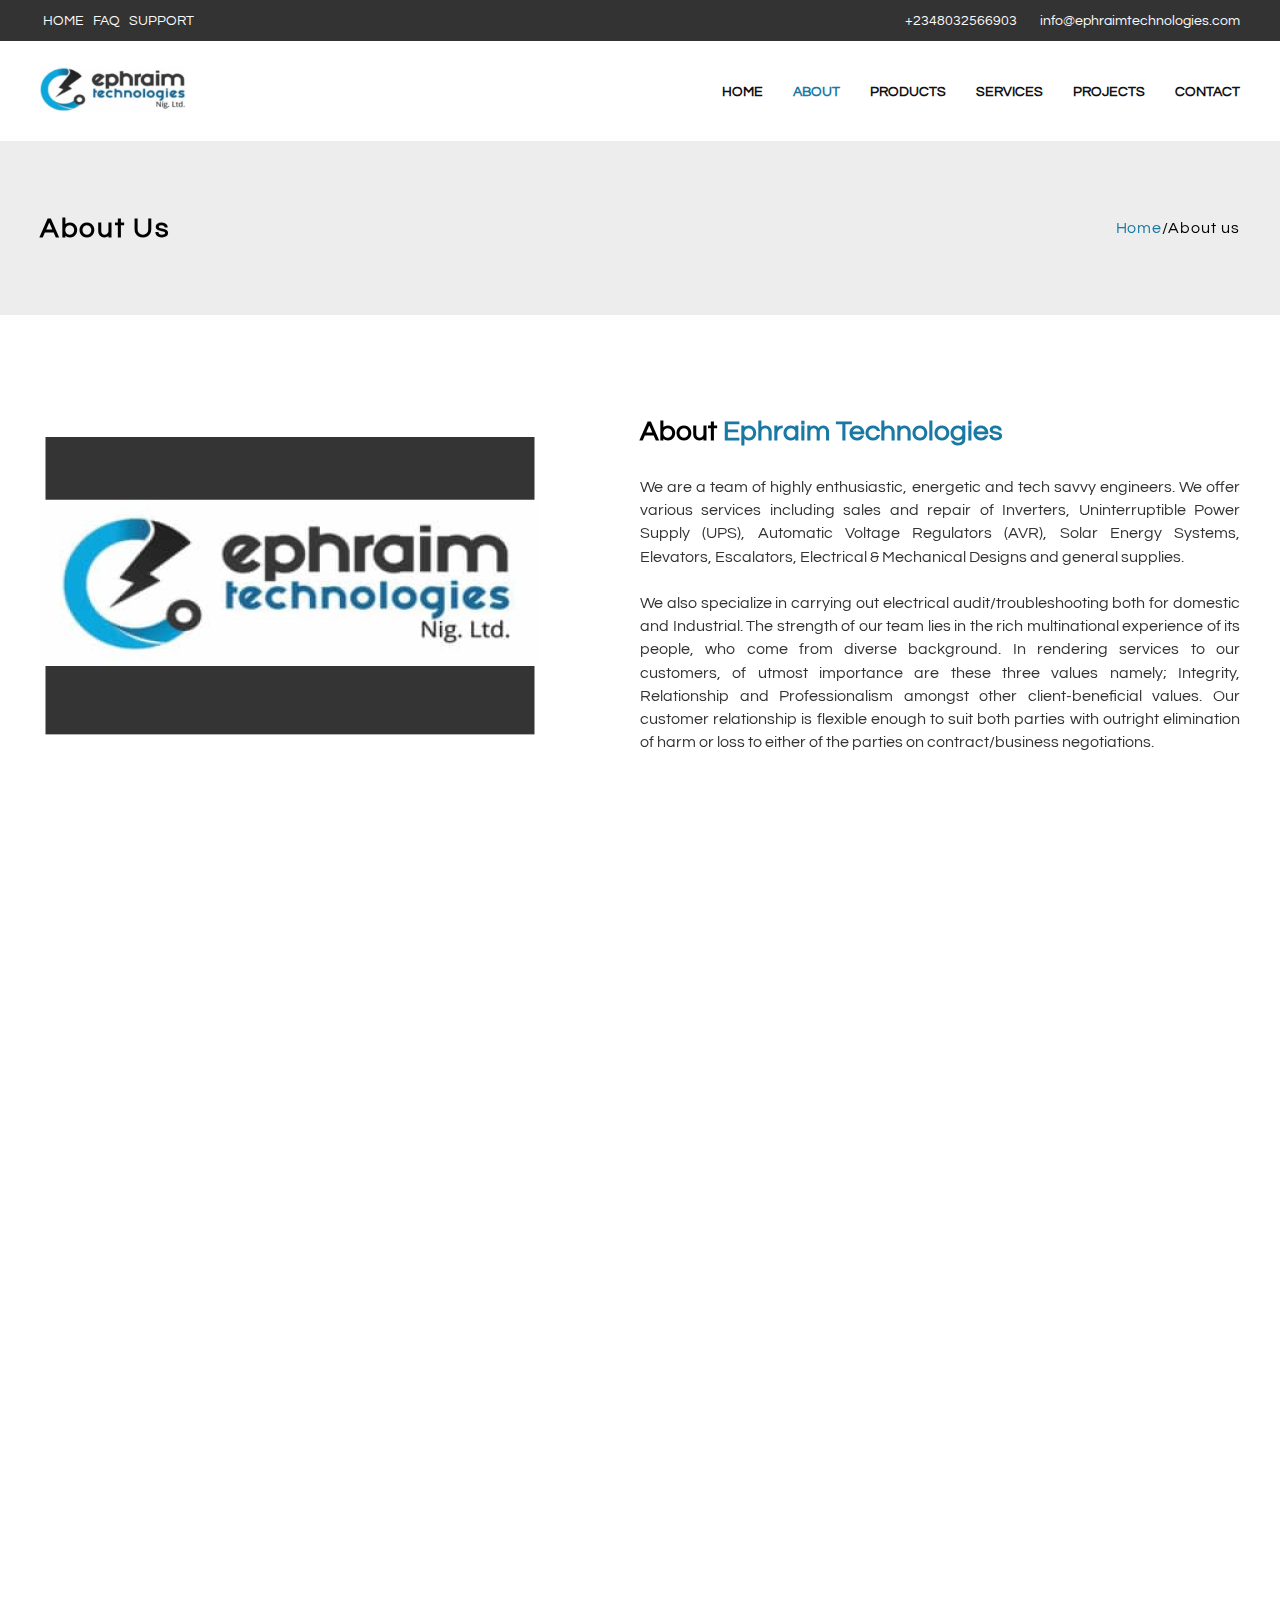
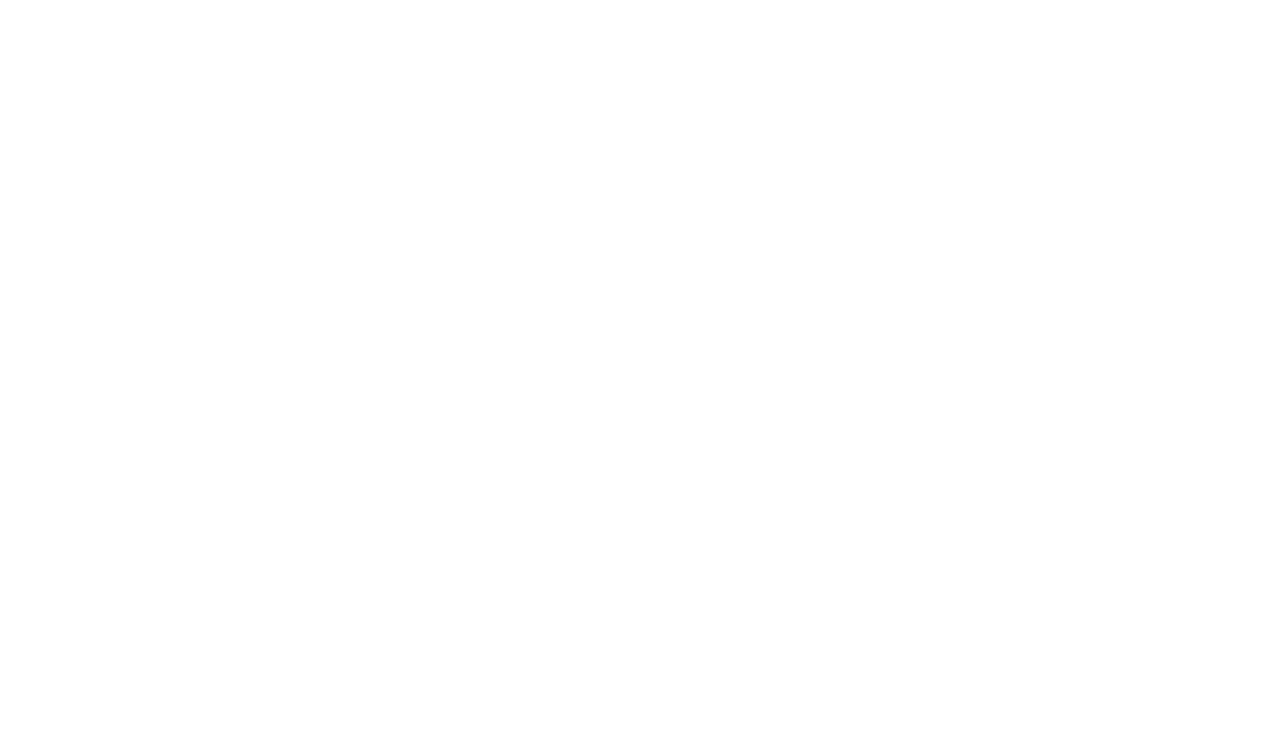
==== commit 68666046: "Update about.html" ====
--- a/about.html
+++ b/about.html
@@ -17,7 +17,7 @@
     <link href="assets/vendor/icofont/icofont.min.css" rel="stylesheet">
 
     <link rel="stylesheet" href="https://cdnjs.cloudflare.com/ajax/libs/animate.css/4.0.0/animate.min.css" />
-    <!-- <link rel="stylesheet" href="https://unpkg.com/aos@next/dist/aos.css" /> -->
+    <link rel="stylesheet" href="https://unpkg.com/aos@next/dist/aos.css" />
 
 
 
@@ -27,7 +27,7 @@
     <!--font-->
     <link href="https://fonts.googleapis.com/css2?family=DM+Sans&display=swap" rel="stylesheet">
 
-    <title>About Us | Ephraim Technolgies</title>
+    <title>About Us | Ephraim Technologies</title>
     <style>
 
     </style>
@@ -43,7 +43,7 @@
                     <a href="contact.php">support</a>
                 </div>
                 <div class="call">
-                    <a href="tel:08032566903">08032566903</a>
+                    <a href="tel:+2348032566903">+2348032566903</a>
                     <a href="mailto:info@emphraim.com"
                         style="text-transform: lowercase; margin-left: 20px">info@ephraimtechnologies.com</a>
                 </div>
@@ -99,7 +99,7 @@
     </header>
 
     <div class="jbt">
-        <div class="j-flex">
+        <div class="j-flex" data-aos="fade-in">
             <h2>About Us</h2>
             <ul>
                 <li><a href="index.html" style="color: #1979A3;
@@ -110,10 +110,10 @@
         </div>
     </div>
     <main>
-        <section class="ei wrapper">
+        <section class="ei wrapper" data-aos="fade-up">
             <img src="assets/img/biglogo.png" alt="e.logo">
             <div class="i">
-                <h2><span style="color:#000">About </span> Ephraim Technolgies</h2>
+                <h2><span style="color:#000">About </span> Ephraim Technologies</h2>
                 <article>
                     We are a team of highly enthusiastic, energetic and tech savvy engineers. We offer various services
                     including sales and repair of Inverters, Uninterruptible Power Supply (UPS), Automatic Voltage
@@ -131,7 +131,7 @@
                     of the parties on contract/business negotiations.</article>
             </div>
         </section>
-        <div class="mission">
+        <div class="mission" data-aos="fade-up">
             <div class="mcv wrapper">
                 <div class="mi">
                     <h3><span style="color:#000">Our </span> Core Values</h3>
@@ -153,7 +153,7 @@
                 </div>
             </div>
         </div>
-        <section class="board wrapper">
+        <section class="board wrapper" data-aos="fade-up">
             <h2>Board of Directors</h2>
             <div class="b">
                 <div class="m">
@@ -162,7 +162,7 @@
                     <p>MD/CEO</p>
                     <p>Mr John has been working in power sector both locally and internationally. He has a deep
                         knowledge
-                        about power back up solutions as well as renewable energy. His previous work are found at CFA
+                        about power back up solutions as well as renewable energy. His previous work are found at CFAO
                     </p>
                 </div>
                 <div class="m">
@@ -175,32 +175,30 @@
                     </p>
                 </div>
                 <div class="m">
-                    <img src="assets/img/mg-team/mg1.png" alt="Adeosun">
+                    <img src="assets/img/mg-team/mg1.png" alt="Ephraim Soji Agboola">
                     <h3>Soji Agboola</h3>
                     <p>Head of Operations</p>
-                    <p>Mr John has been working in power sector both locally and internationally. He has a deep
-                        knowledge
-                        about power back up solutions as well as renewable energy. His previous work are found at CFA
+                    <p>Soji is a young and focused Engineer. He has a National Diploma in Computer Engineering. His experience in UPS and Solar system installations makes him a relevant tool in ensuring our team meets our clients’ demands.
                     </p>
                 </div>
             </div>
         </section>
 
         <!--cta2-->
-        <section class="ct">
+        <section class="ct" data-aos="fade-up">
             <h2>Contact us today</h2>
             <p>Send us a email at info@ephriamtecnologies.com, call 08032566903, 08160522667 or fill the form on the
                 contact page to get started</p>
         </section>
-
-
     </main>
-    <footer>
+
+    <!--footer-->
+    <footer data-aos="fade-up">
         <div class="footer">
             <div class="f">
                 <img src="assets/img/logo.png" alt="Emphraim">
-                <p>Emphraim Technolgies <br>
-                    12 Kayode Shonibare <br>
+                <p>Ephraim Technologies <br>
+                    12 Shonibare Street <br>
                     Isolo, Lagos State <br>
                     Tel +234 803 25 669 03 <br>
                     Fax +234 816 052 2 2667</p>
@@ -238,7 +236,7 @@
 
         </div>
         <div class="links">
-            <p>Copyright 2020 - Ephraim Technolgies </p>
+            <p>Copyright 2020 - Ephraim Technologies </p>
         </div>
     </footer>
 
@@ -269,4 +267,4 @@
     </script>
 </body>
 
-</html>+</html>
--- a/assets/css/style.css
+++ b/assets/css/style.css
@@ -1,11 +1,14 @@
 @import url("https://fonts.googleapis.com/css2?family=Questrial&display=swap");
+
+
+
 
 html {
   padding: 0;
   margin: 0;
   font-family: "Questrial", 'Segoe UI', sans-serif;
-  font-family: ;
   scroll-behavior: smooth;
+  box-sizing: border-box;
 }
 
 body {
@@ -448,9 +451,11 @@
   margin-bottom: 0;
 }
 
-small {
+.projects small a {
   font-size: 14px;
   margin-top: 9px;
+  color: #000;
+  text-transform: capitalize;
 }
 
 .portfolio {
@@ -462,14 +467,24 @@
   margin: 45px auto;
 }
 
+
+.portfolio-card:hover {
+  transition: ease-in-out 0.3s;
+  box-shadow: 0 0 1rem rgba(0, 0, 0, .2);
+  background: #fbfbfb;
+  border-radius: 50px;
+  ;
+}
+
 .portfolio-card img {
-  max-width: 339px;
+  width: 100%;
 }
 
 .portfolio-card h3 {
   font-size: 18px;
   margin-bottom: 9px;
   color: #222;
+  padding: 10px;
 }
 
 .portfolio-card p {
@@ -477,6 +492,7 @@
   line-height: 145.19%;
   /* or 20px */
   max-width: 341px;
+  padding: 10px;
 }
 
 .projects a {
@@ -1136,7 +1152,7 @@
   font-size: 16px;
   border: none;
   resize: none;
-  font-family: : "Questrial", sans-serif;
+  font-family: "Questrial", sans-serif;
 }
 
 
@@ -1190,6 +1206,13 @@
   align-items: center;
 }
 
+@media (max-width: 700px) {
+  .space {
+    margin-top: 30px;
+    margin-bottom: 30px;
+  }
+}
+
 
 .cnt p {
   font-weight: 600;
@@ -1200,22 +1223,36 @@
 }
 
 
-ul {
+.cnt ul {
   margin: 0;
   padding: 0;
-  font-size: 12px;
-  ;
   color: #111;
 }
+
+.cnt ul li {
+  font-size: 14px;
+  line-height: 1.6;
+  letter-spacing: 0.003rem;
+}
+
 
 .map iframe {
   width: 100%;
 }
 
+
 /*--products-page--*/
 
 .pro {
   margin-top: 80px
+}
+
+.pro img {
+  display: block;
+}
+
+.pro-info {
+  padding: 0 20px;
 }
 
 .pro-info h2 {
@@ -1228,12 +1265,15 @@
   line-height: 1.8;
   color: #333333;
   text-align: justify;
+  max-width: 1100px;
+  font-size: 16px;
 }
 
 .product-flex {
   display: flex;
   flex-wrap: wrap;
   margin-top: 60px;
+  justify-content: center;
 }
 
 .pfi p {
@@ -1243,14 +1283,14 @@
 .in {
   border: 1px solid #444444;
   margin-right: 30px;
-  width: 195px;
+  width: 225px;
   height: 225px;
   border-radius: 4px;
 }
 
 .in img {
   width: 101px;
-  padding: 30px;
+  padding: 50px;
 }
 
 /*--faq page --*/
@@ -1299,7 +1339,6 @@
 
 /*all----*/
 @media (max-width: 1000px) {
-
 
   .jbt {
     padding: 0;
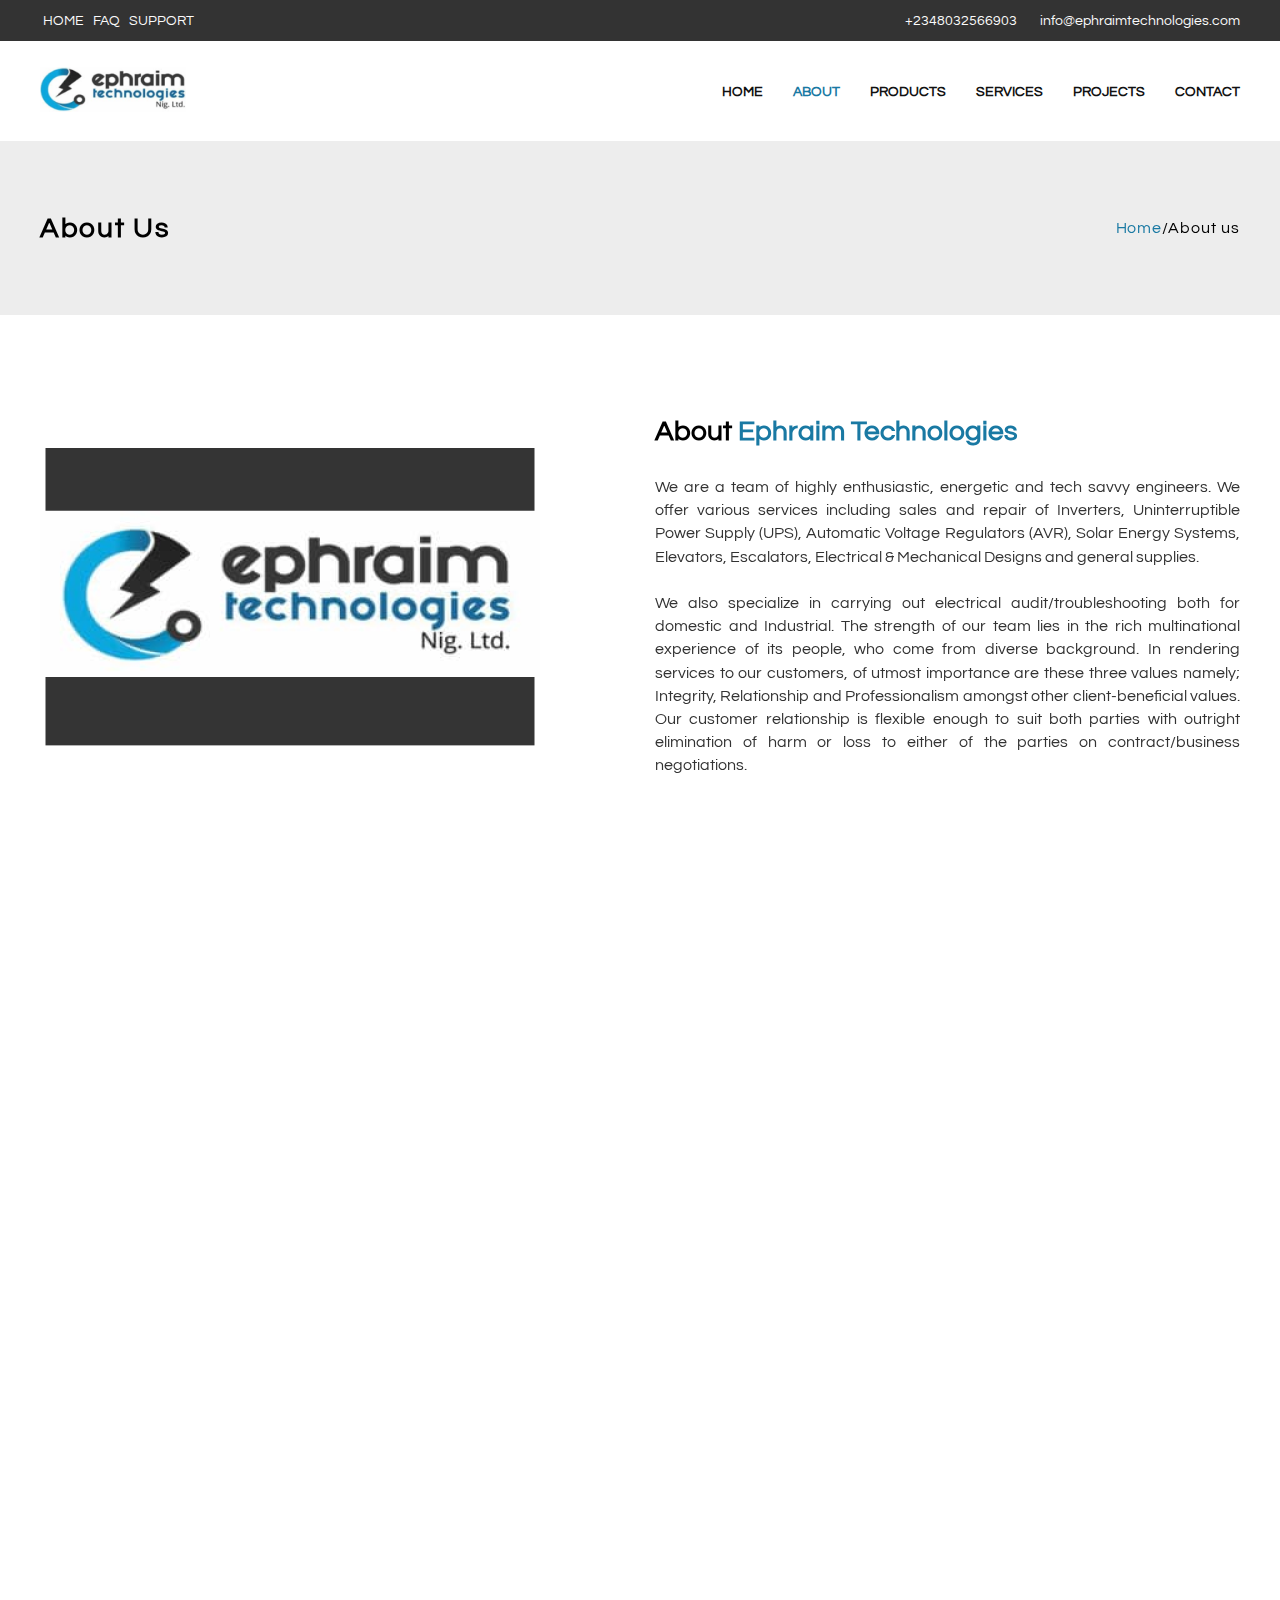
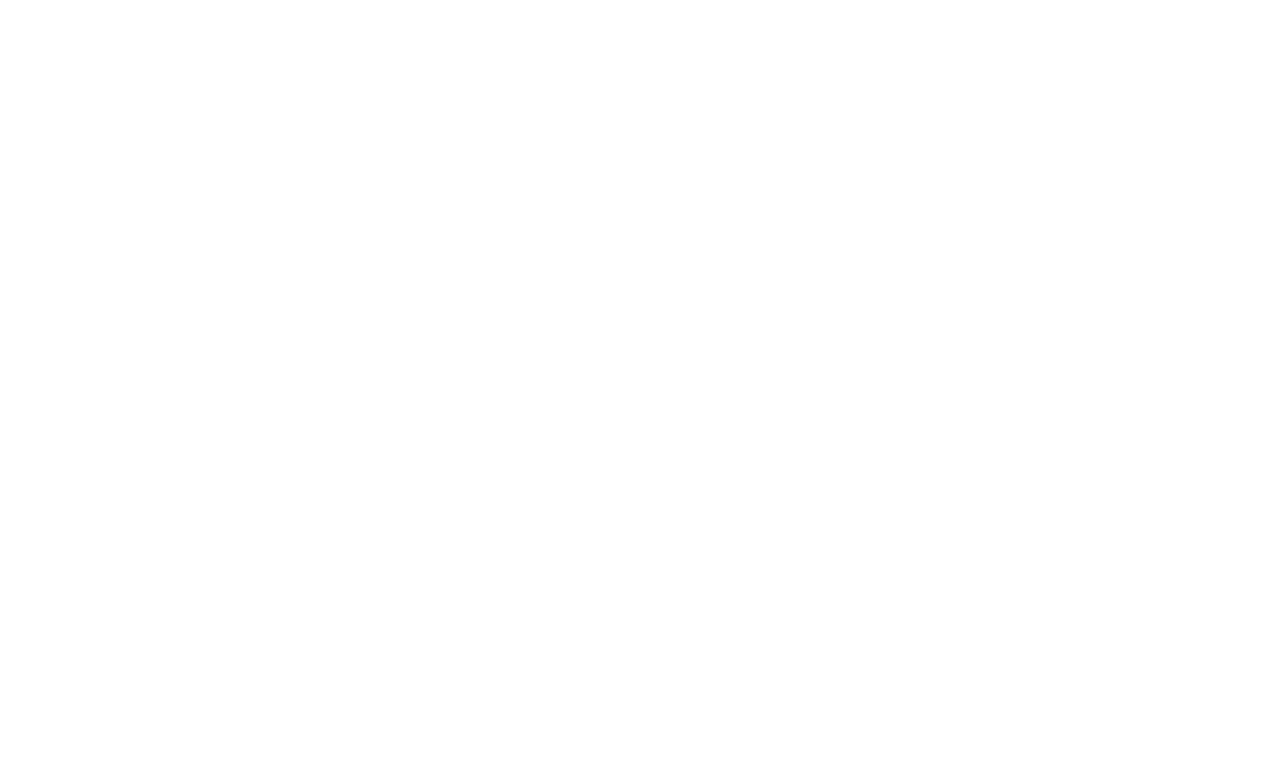
==== commit b2ec0a83: "new commits" ====
--- a/about.html
+++ b/about.html
@@ -5,7 +5,7 @@
     <!-- Required meta tags -->
     <meta charset="utf-8">
     <meta name="viewport" content="width=device-width, initial-scale=1, shrink-to-fit=no">
-
+ 
 
     <!-- Favicons -->
     <link href="assets/img/favicon.png" rel="icon">
@@ -44,7 +44,7 @@
                 </div>
                 <div class="call">
                     <a href="tel:+2348032566903">+2348032566903</a>
-                    <a href="mailto:info@emphraim.com"
+                    <a href="mailto:jadeosun209@gmail.com"
                         style="text-transform: lowercase; margin-left: 20px">info@ephraimtechnologies.com</a>
                 </div>
 
@@ -198,8 +198,8 @@
             <div class="f">
                 <img src="assets/img/logo.png" alt="Emphraim">
                 <p>Ephraim Technologies <br>
-                    12 Shonibare Street <br>
-                    Isolo, Lagos State <br>
+                    100 Olaiya Street, Mafoluku <br>
+                    By Airport Road Junction <br>
                     Tel +234 803 25 669 03 <br>
                     Fax +234 816 052 2 2667</p>
             </div>
@@ -226,10 +226,10 @@
             <div class="cmp">
                 <h3>Projects</h3>
                 <ul>
-                    <li><a href="#">SNMP</a></li>
-                    <li><a href="#">Buildings</a></li>
-                    <li><a href="#">Cinema</a></li>
-                    <li><a href="#">Residential</a></li>
+                    <li><a href="projects.html">SNMP</a></li>
+                    <li><a href="projects.html">Buildings</a></li>
+                    <li><a href="projects.html">Cinema</a></li>
+                    <li><a href="projects.html">Residential</a></li>
 
                 </ul>
             </div>
--- a/assets/css/style.css
+++ b/assets/css/style.css
@@ -459,12 +459,12 @@
 }
 
 .portfolio {
-  display: flex;
-  justify-content: space-between;
+  display: grid;
+  grid-template-columns: repeat(3, 1fr);
   justify-items: center;
-  align-items: center;
   align-content: center;
   margin: 45px auto;
+  gap: 20px;
 }
 
 
@@ -519,7 +519,7 @@
 
 @media (max-width: 700px) {
   .portfolio {
-    flex-direction: column;
+    grid-template-columns: 1fr;
     justify-content: center;
   }
 
@@ -664,6 +664,10 @@
 
   .wrapper {
     padding: 0 10px;
+  }
+
+  .dj {
+    margin-bottom: 60px;
   }
 }
 
@@ -673,6 +677,7 @@
   display: grid;
   grid-template-columns: 1fr 1fr;
   justify-content: space-between;
+  gap: 20px;
 }
 
 .products img {
@@ -898,6 +903,7 @@
   grid-template-columns: 1fr 1fr;
   justify-content: space-between;
   align-items: center;
+  gap: 30px;
 }
 
 .ei img {
@@ -1021,9 +1027,10 @@
 }
 
 #ups {
-  display: flex;
-  justify-content: space-between;
-  flex-wrap: wrap;
+  display: grid;
+  grid-template-columns: repeat(2, 12fr);
+  gap: 30px;
+  justify-items: center;
   padding: 0 20px;
 }
 
@@ -1068,6 +1075,7 @@
 .quote {
   max-width: 436px;
   text-align: center;
+  padding: 20px;
 }
 
 .quote h2 {
@@ -1270,10 +1278,11 @@
 }
 
 .product-flex {
-  display: flex;
-  flex-wrap: wrap;
+  display: grid;
+  grid-template-columns: repeat(4, 1fr);
   margin-top: 60px;
-  justify-content: center;
+  padding: 0  20px;;
+  gap: 30px;
 }
 
 .pfi p {
@@ -1282,7 +1291,6 @@
 
 .in {
   border: 1px solid #444444;
-  margin-right: 30px;
   width: 225px;
   height: 225px;
   border-radius: 4px;
@@ -1354,15 +1362,19 @@
     justify-content: center;
     justify-items: center;
   }
+  .product-flex {
+    grid-template-columns: repeat(2, 1fr);
+    justify-items: center;
+  }
 }
 
 @media (max-width: 700px) {
 
   /*--products-page*/
-  .product-flex {
-    justify-content: center;
-    align-items: center;
-  }
+    .product-flex {
+      grid-template-columns: 1fr;
+  }
+
 
   .jbt {
     padding: 30px 0;
@@ -1372,7 +1384,13 @@
     text-align: center;
   }
 
-
+  #ups {
+    grid-template-columns: 1fr;
+  }
+
+  .infp h3 {
+    font-size: 18px;
+  }
 
   .p p {
     text-align: left;
@@ -1714,6 +1732,14 @@
     display: none;
   }
 
+  .quote {
+    max-width: 350px;
+  }
+  .cmpy input {
+    width: 100%;
+  }
+
+
   footer {
     flex-direction: column;
     text-align: left;
